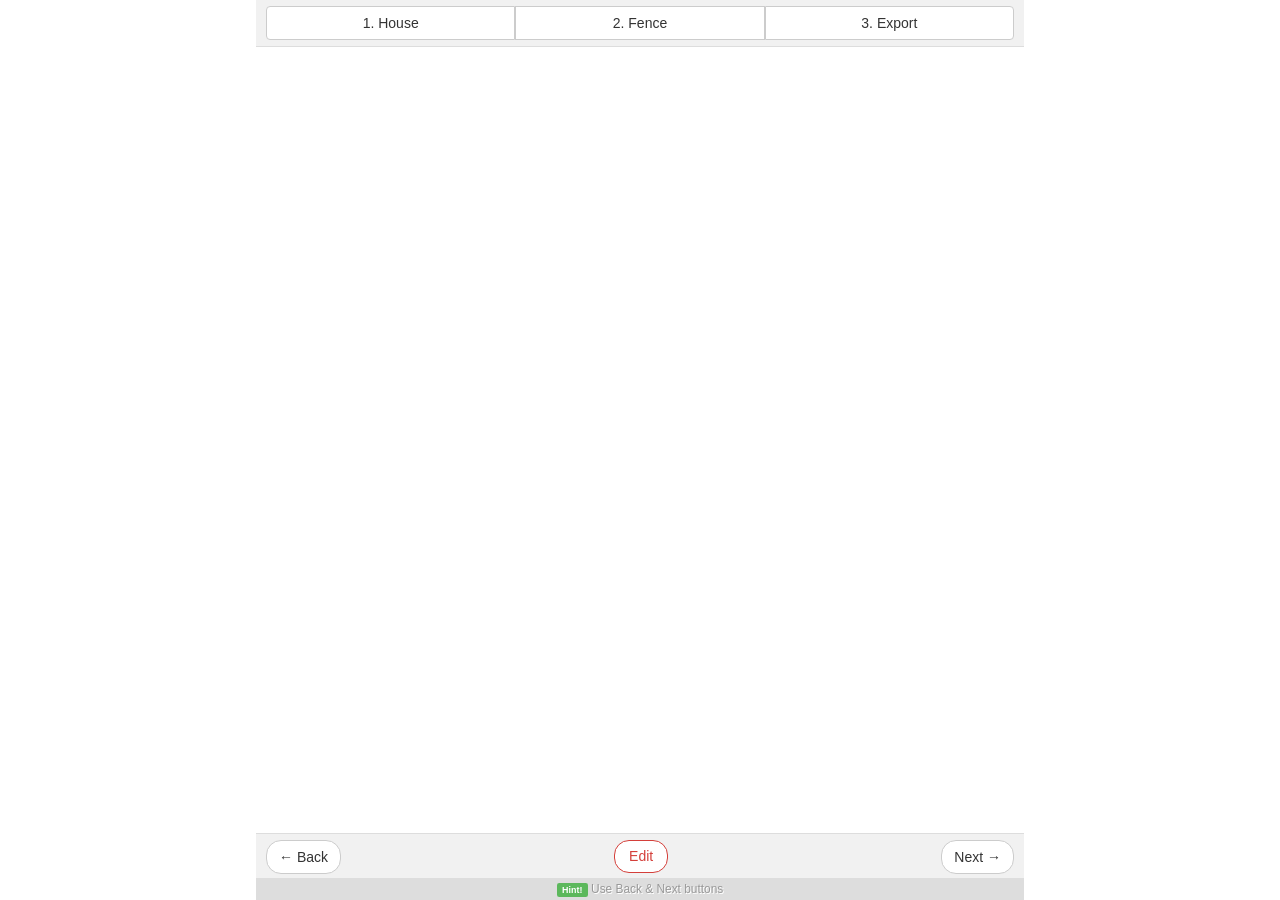
==== public/app.html @ 5531e4d1 "Screen lock on landscape mode" ====
<!DOCTYPE html>
<!--[if lt IE 7]>      <html class="no-js lt-ie9 lt-ie8 lt-ie7"> <![endif]-->
<!--[if IE 7]>         <html class="no-js lt-ie9 lt-ie8"> <![endif]-->
<!--[if IE 8]>         <html class="no-js lt-ie9"> <![endif]-->
<!--[if gt IE 8]><!--> <html class="no-js"> <!--<![endif]-->
<head>
	<meta charset="utf-8">
	<meta http-equiv="X-UA-Compatible" content="IE=edge,chrome=1">
	<title>Front Gate Vinyl App</title>

	<meta name="description" content="">
	<meta name="viewport" content="width=device-width, initial-scale=1.0, maximum-scale=1.0, user-scalable=no">

	<style type="text/css">
		.soft-hide {
			display: none;
		}
	</style>
	<link rel="stylesheet" href="css/bootstrap.min.css">
	<link rel="stylesheet" href="css/idangerous.swiper.css">
	<link rel="stylesheet" href="css/jquery.nouislider.css">
	<link rel="stylesheet" href="css/loading.css">
	<link rel="stylesheet" href="css/social.css">
	<link rel="stylesheet" href="css/social-codes.css">
	<link rel="stylesheet" href="css/main.css">

	<!--[if lt IE 9]>
	<script src="js/vendor/html5-3.6-respond-1.1.0.min.js"></script>
	<![endif]-->
</head>
<body>

<!--[if lt IE 7]>
<p class="browsehappy">You are using an <strong>outdated</strong> browser. Please <a href="http://browsehappy.com/">upgrade your browser</a> to improve your experience.</p>
<![endif]-->

<script>
	(function(i,s,o,g,r,a,m){i['GoogleAnalyticsObject']=r;i[r]=i[r]||function(){
		(i[r].q=i[r].q||[]).push(arguments)},i[r].l=1*new Date();a=s.createElement(o),
			m=s.getElementsByTagName(o)[0];a.async=1;a.src=g;m.parentNode.insertBefore(a,m)
	})(window,document,'script','//www.google-analytics.com/analytics.js','ga');

	ga('create', 'UA-51974282-1', 'doubleq.info');
	ga('send', 'pageview');
</script>

<section class="locker hidden">
	<div class="text-center top-margin"><img src="img/mobile-phone.png"></div>
	<div class="message">Locked</div>
</section>

<div class="container relative">
	<div class="stick stick-head" role="navigation">
		<div class="btn-group btn-group-justified">
			<div class="btn-group">
				<button type="button" class="btn btn-default nav-step1" data-step="1">1. House</button>
			</div>
			<div class="btn-group">
				<button type="button" class="btn btn-default nav-step2" data-step="2">2. Fence</button>
			</div>
			<div class="btn-group">
				<button type="button" class="btn btn-default nav-step3" data-step="3">3. Export</button>
			</div>
		</div>
	</div>

	<div class="row page page1 soft-hide">
		<div class="col-sm-12">
			<ul class="nav nav-tabs">
				<li class="active"><a href="#choose-houses" data-toggle="tab">Choose</a></li>
				<li>
					<a href="#upload-photo" data-toggle="tab">
						<i class="glyphicon glyphicon-camera"></i>
						Upload
					</a>
				</li>
			</ul>

			<div class="tab-content">
				<div class="tab-pane active" id="choose-houses">
					<div class="row">
						<div class="well-sm"></div>
					</div>
				</div>
				<div class="tab-pane" id="upload-photo">
					<div class="well-sm text-center">
						<p class="text-muted">Be sure to upload your house captured from the front only...</p>
						<button class="btn btn-lg btn-primary img-upload-button">
							<span class="upload-text">
								<i class="glyphicon glyphicon-cloud-upload"></i>
								Upload Photo
							</span>
							<span class="loading">
								<span class="loading-dot"></span>
								<span class="loading-dot"></span>
								<span class="loading-dot"></span>
								<span class="loading-dot"></span>
							</span>
						</button>
						<form class="hidden" action="api/upload.php" method="post" enctype="multipart/form-data">
							<input type="file" name="house-img-form" class="house-img-form">
						</form>
						<div class="well-sm upload-error-message text-danger"></div>
						<div class="upload-success-message text-success"></div>
					</div>
				</div>
			</div>
		</div>
	</div>

	<div class="row page page2 soft-hide">
		<div class="col-sm-12">
			<div class="house-container clearfix">
				<div class="fence-draggable">
					<img class="fence-covered">
				</div>
				<img class="img-base">
			</div>

			<div class="fence-categories fence-choice">
				<div class="swiper-container">
					<div class="swiper-wrapper"></div>
				</div>
			</div>

			<div class="fences fence-choice">
				<div class="swiper-container">
					<ul class="list-inline swiper-wrapper"></ul>
				</div>
			</div>

			<div class="fence-tools">
				<div class="cropper">
					<i class="icon icon-zoom-out controls pull-left"></i>
					<div class="fence-cropper-container">
						<div class="fence-cropper"></div>
					</div>
					<i class="icon icon-zoom-in controls pull-right"></i>
				</div>

				<div class="zoomer">
					<i class="icon icon-crop-right controls pull-right"></i>
					<div class="fence-zoomer-container">
						<div class="fence-zoomer"></div>
					</div>
					<i class="icon icon-crop-left controls pull-left"></i>
				</div>
			</div>
		</div>
	</div>

	<div class="row page page3 soft-hide">
		<div class="col-sm-12">
			<div class="clearfix">
				<img class="export-bg">
			</div>
		</div>

		<div class="social">
			<a href="#" class="btn btn-success btn-md btn-block submit-appointment"><i class="glyphicon glyphicon-envelope"></i> Submit an Appointment</a>
			<div class="or text-center text-muted"><span>or</span></div>
			<a href="#" download="vinyl-fence.jpeg" target="_blank" class="btn btn-success btn-md btn-block save-image"><i class="glyphicon glyphicon-cloud-download"></i> Save Image</a>
			<div class="row">
				<div class="col-xs-6">
					<a href="#" onclick="window.open('https://www.facebook.com/sharer.php?s=100&p%5Burl%5D=http%3A%2F%2Fvinyl.doubleq.info%2F&p%5Bimages%5D%5B0%5D=' + $('.export-bg').attr('src') + '&p%5Btitle%5D=frontgatevinyl.com%20application', 'sharer', 'toolbar=0,status=0,width=550,height=400');" class="fb-share-button btn btn-primary btn-md btn-block"><i class="icon-facebook-rect"></i> Share</a>
				</div>

				<div class="col-xs-6">
					<a href="http://twitter.com/share?text=frontgatevinyl.com+application" class="btn btn-primary btn-md btn-block social-twitter"><i class="icon-twitter-bird"></i> Tweet</a>
				</div>
			</div>
		</div>
	</div>

	<div class="row page page4 soft-hide">
		<div class="col-sm-12">
			<form action="api/submitAppointment.php" method="post" role="form">
				<p class="text-primary">Dzer yntrac nkary kkcvi ays formayin u submit klini mez. Karch jamanakva yntacqum dzez het kkapnven mer ashxatakicnery...</p>
				<div class="form-group">
					<label for="name">Name</label>
					<input type="text" class="form-control" id="name" placeholder="John Smith" required>
				</div>
				<div class="form-group">
					<label for="phone">Phone Number</label>
					<input type="tel" class="form-control" id="phone" placeholder="+374 93 591459" required>
				</div>
				<div class="form-group">
					<label for="email">Email</label>
					<input type="email" class="form-control" id="email" placeholder="john@smith.com" required>
				</div>
				<div class="form-group">
					<label for="remarks">Remarks <span class="text-muted">(optional)</span></label>
					<textarea class="form-control" id="remarks" placeholder="How we can help?"></textarea>
				</div>
				<button type="submit" class="btn btn-block btn-primary appointment-form-submit">Submit</button>
			</form>

			<div class="alert alert-success soft-hide">
				<h4><strong>Well done!</strong> Appointment Successfully Submited!</h4>
				<p>Karch jamanakva yntacqum dzez het kkapnven mer masnagetnery...</p>
			</div>

			<div class="alert alert-danger soft-hide">
				<h4><strong>Oh snap!</strong> You Got an Error!</h4>
				<p>Please try again later...</p>
			</div>
		</div>
	</div>

	<div class="stick stick-foot">
		<ul class="null pager">
			<li class="previous"><button class="btn btn-default pull-left">&larr; Back</button></li>
			<li>
				<a href="#" class="text-center fence-edit soft-hide">Edit</a>
			</li>
			<li class="next"><button class="btn btn-default pull-right">Next &rarr;</button></li>
		</ul>
	</div>

	<div class="stick hint text-center">
		<small class="text-muted">
			<span class="label label-success">Hint!</span> Use Back &amp; Next buttons
		</small>
	</div>
</div>

<div class="container">
	<div class="arrow-cat arrow-cat-left soft-hide"></div>
	<div class="arrow-cat arrow-cat-right soft-hide"></div>
</div>

<script src="//ajax.googleapis.com/ajax/libs/jquery/1.11.0/jquery.min.js"></script>
<script>window.jQuery || document.write('<script src="js/vendor/jquery-1.11.0.min.js"><\/script>')</script>
<script src="js/vendor/jquery.event.ue.js"></script>
<script src="js/vendor/jquery.udraggable.js"></script>
<script src="js/vendor/bootstrap.min.js"></script>
<script src="js/vendor/idangerous.swiper.min.js"></script>
<script src="js/vendor/jquery.imageloader.js"></script>
<script src="js/vendor/jquery.nouislider.min.js"></script>
<script src="js/vendor/jquery.form.js"></script>
<script src="js/class.js"></script>
<script src="js/main.js"></script>
</body>
</html>
---- public/css/loading.css ----
.loading {
	position: relative;
	padding: 7px 0 5px 0;
	display: block;

	-webkit-border-radius: 5px;
	-moz-border-radius: 5px;
	border-radius: 5px;
}

.loading-dot {
	float: left;
	width: 8px;
	height: 8px;
	margin: 0 4px;
	background: white;
	display: block;

	-webkit-border-radius: 50%;
	-moz-border-radius: 50%;
	border-radius: 50%;

	opacity: 0;

	-webkit-animation: loadingFade 1s infinite;
	-moz-animation: loadingFade 1s infinite;
	animation: loadingFade 1s infinite;
}

.loading-dot:nth-child(1) {
	-webkit-animation-delay: 0s;
	-moz-animation-delay: 0s;
	animation-delay: 0s;
}

.loading-dot:nth-child(2) {
	-webkit-animation-delay: 0.1s;
	-moz-animation-delay: 0.1s;
	animation-delay: 0.1s;
}

.loading-dot:nth-child(3) {
	-webkit-animation-delay: 0.2s;
	-moz-animation-delay: 0.2s;
	animation-delay: 0.2s;
}

.loading-dot:nth-child(4) {
	-webkit-animation-delay: 0.3s;
	-moz-animation-delay: 0.3s;
	animation-delay: 0.3s;
}

@-webkit-keyframes loadingFade {
	0% { opacity: 0; }
	50% { opacity: 0.8; }
	100% { opacity: 0; }
}

@-moz-keyframes loadingFade {
	0% { opacity: 0; }
	50% { opacity: 0.8; }
	100% { opacity: 0; }
}

@keyframes loadingFade {
	0% { opacity: 0; }
	50% { opacity: 0.8; }
	100% { opacity: 0; }
}
---- public/css/social.css ----
@font-face {
  font-family: 'social';
  src: url('../fonts/social.eot?72967958');
  src: url('../fonts/social.eot?72967958#iefix') format('embedded-opentype'),
       url('../fonts/social.woff?72967958') format('woff'),
       url('../fonts/social.ttf?72967958') format('truetype'),
       url('../fonts/social.svg?72967958#social') format('svg');
  font-weight: normal;
  font-style: normal;
}
/* Chrome hack: SVG is rendered more smooth in Windozze. 100% magic, uncomment if you need it. */
/* Note, that will break hinting! In other OS-es font will be not as sharp as it could be */
/*
@media screen and (-webkit-min-device-pixel-ratio:0) {
  @font-face {
    font-family: 'social';
    src: url('../font/social.svg?72967958#social') format('svg');
  }
}
*/

 [class^="icon-"]:before, [class*=" icon-"]:before {
  font-family: "social";
  font-style: normal;
  font-weight: normal;
  speak: none;

  display: inline-block;
  text-decoration: inherit;
  width: 1em;
  margin-right: .2em;
  text-align: center;
  /* opacity: .8; */

  /* For safety - reset parent styles, that can break glyph codes*/
  font-variant: normal;
  text-transform: none;

  /* fix buttons height, for twitter bootstrap */
  line-height: 1em;

  /* Animation center compensation - margins should be symmetric */
  /* remove if not needed */
  margin-left: .2em;

  /* you can be more comfortable with increased icons size */
  /* font-size: 120%; */

  /* Uncomment for 3D effect */
  /* text-shadow: 1px 1px 1px rgba(127, 127, 127, 0.3); */
}

.icon-facebook-rect:before { content: '\e800'; } /* '' */
.icon-twitter-bird:before { content: '\e801'; } /* '' */
---- public/css/social-codes.css ----
.icon-facebook-rect:before { content: '\e800'; } /* '' */
.icon-twitter-bird:before { content: '\e801'; } /* '' */
---- public/css/main.css ----
body {
	margin: 58px 0;
}
a, button {
	outline: 0 !important;
}
.container {
	padding-left: 0;
	padding-right: 0;
	max-width: 768px;
	position: relative;
	margin: 0 auto;
}
.locker {
	position: absolute;
	top: 0;
	left: 0;
	z-index: 1001;
	background-color: rgba(0,0,0,.9);
	text-align: center;
}
.locker .message {
	color: #ffc300;
	text-shadow: #000;
	padding-top: 25px;
}
.relative {
	position: relative;
}
.stick {
	position: fixed;
	padding: 6px 10px;
	background-color: #f1f1f1;
	left: 0;
	right: 0;
}
.stick-head {
	top: 0;
	border-bottom: 1px solid #ddd;
	margin-bottom: 6px;
	z-index: 999;
}
.hint {
	padding: 2px;
	bottom: 0;
	border-bottom: 1px solid #ddd;
	margin-bottom: 6px;
	z-index: 999;
	background-color: #ddd;
	text-shadow: 1px 1px 0 #fff;
}
.hint .label {
	text-shadow: none;
}
.stick-foot {
	bottom: 20px;
	border-top: 1px solid #ddd;
	margin-top: 6px;
	z-index: 999;
}
.null {
	margin: 0;
	padding: 0;
}
.thumbnail.active {
	background-color: #DAE9F5;
	border-radius: 50%;
}
.thumbnail.active img {
	border-radius: 50%;
}
.thumbnail img {
	-webkit-transition: all 0.25s;
	-moz-transition: all 0.25s;
	-o-transition: all 0.25s;
	transition: all 0.25s;
}
.pager button {
	border-radius: 15px;
}
.pager li>a, .pager li>span {
	padding: 7px 14px;
}
.page4 {
	margin-top: -40px !important;
}

.house-container {
	position: relative;
	min-height: 0;
	overflow: hidden;
}
.img-base {
	position: absolute;
	top: 0;
	left: 0;
	width: 100%;
	z-index: 6;
}
.fence-draggable {
	position: absolute;
	display: inline-block;
	z-index: 7;
	width: 50px;
	height: 30px;
}
.fence-draggable img {
	width: 100%;
	height: 100%;
}

.fence-categories,
.fence-tools {
	position: fixed;
	bottom: 118px;
	z-index: 8;
	border-top: 1px solid #ddd;
	width: 100%;
	background-color: #fff;
}
.fence-categories {
	left: 0;
}
.fence-categories .swiper-slide {
	padding: 7px 2px;
	text-align: center;
}
.fence-categories .swiper-container,
.fence-categories .swiper-slide {
	width: 120px;
	height: 32px;
}
.fence-categories a {
	padding: 5px;
}
.fence-categories a.active {
	font-weight: bold;
}
.fence-categories a:hover {
	text-decoration: none;
}
.fence-tools {
	padding: 10px;
	left: 0;
}
.cropper,
.zoomer {
	position: relative;
}
.fence-tools .cropper {
	margin-bottom: 35px;
}
.fence-zoomer-container,
.fence-cropper-container {
	max-width: 500px;
	margin: 0 auto;
	padding: 0 50px;
}
.fence-tools .controls {
	position: absolute;
	margin: 5px 10px;
	font-size: 200%;
	color: #ccc;
}
.fence-tools .controls:first-child {
	left: 2px;
}
.fence-tools .controls:last-child {
	right: 2px;
}
.fence-edit {
	background-color: #fff;
	border-color: #d43f3a !important;
	color: #d43f3a;
}
.fence-edit {
	background-color: #fff;
	border-color: #d43f3a !important;
	color: #d43f3a !important;
}

.fences,
.fence-tools {
	position: fixed;
	bottom: 67px;
	z-index: 9;
	left: 0;
	border-top: 1px solid #ddd;
	width: 100%;
	background-color: #fff;
}
.fences .swiper-container,
.fences .swiper-slide {
	width: 120px;
	height: 50px;
}
.fences img {
	margin: 5px;
}
.fences .swiper-slide {
	background-color: #dfe0e7;
	text-align: center;
}
.fences .swiper-slide:hover {
	cursor: pointer;
}
.fences .swiper-slide.active {
	background-color: #B4B5BB;
	box-shadow: inset 0 0 0 2px rgba(51, 159, 255, 0.20);
}
.or {
	position: relative;
	margin: 5px 0;
}
.or span {
	padding: 0 5px;
	background-color: #fff;
	text-transform: uppercase;
	font-weight: bold;
}
.or:after {
	content: "";
	height: 1px;
	width: 100%;
	display: block;
	position: absolute;
	margin-top: -10px;
	background-color: #ccc;
	z-index: -1;
}
.social {
	position: fixed;
	bottom: 0;
	padding: 10px 15px;
	background: #fff;
	width: 100%;
}
.export-bg {
	width: 100%;
}
.top-margin {
	margin-top: 35px;
}

.stick,
.page,
.social,
.fence-tools {
	max-width: 768px;
	margin: 0 auto;
}
.fence-tools {
	padding: 18px 0;
}

.save-image {
	margin-bottom: 15px;
}


.arrow-cat {
	position: fixed;
	bottom: 118px;
	width: 42px;
	height: 30px;
	z-index: 1000;
	cursor: pointer;
}
.arrow-cat:hover {
	-webkit-filter: sepia(100%);
}
.arrow-cat-left {
	left: 0;
	background: url(../img/arrows-cat.png) top left no-repeat;
}
.arrow-cat-right {
	right: 0;
	background: url(../img/arrows-cat.png) top right no-repeat;
}

.icon {
	width: 16px;
	height: 16px;
	opacity: .3;
}
.icon-zoom-out {
	background: url(../img/arrows-tools.png) top left no-repeat;
}
.icon-zoom-in {
	background: url(../img/arrows-tools.png) top right no-repeat;
}
.icon-crop-left {
	background: url(../img/arrows-tools.png) bottom left no-repeat;
}
.icon-crop-right {
	background: url(../img/arrows-tools.png) bottom right no-repeat;
}
.controls {
	top: -10px;
}
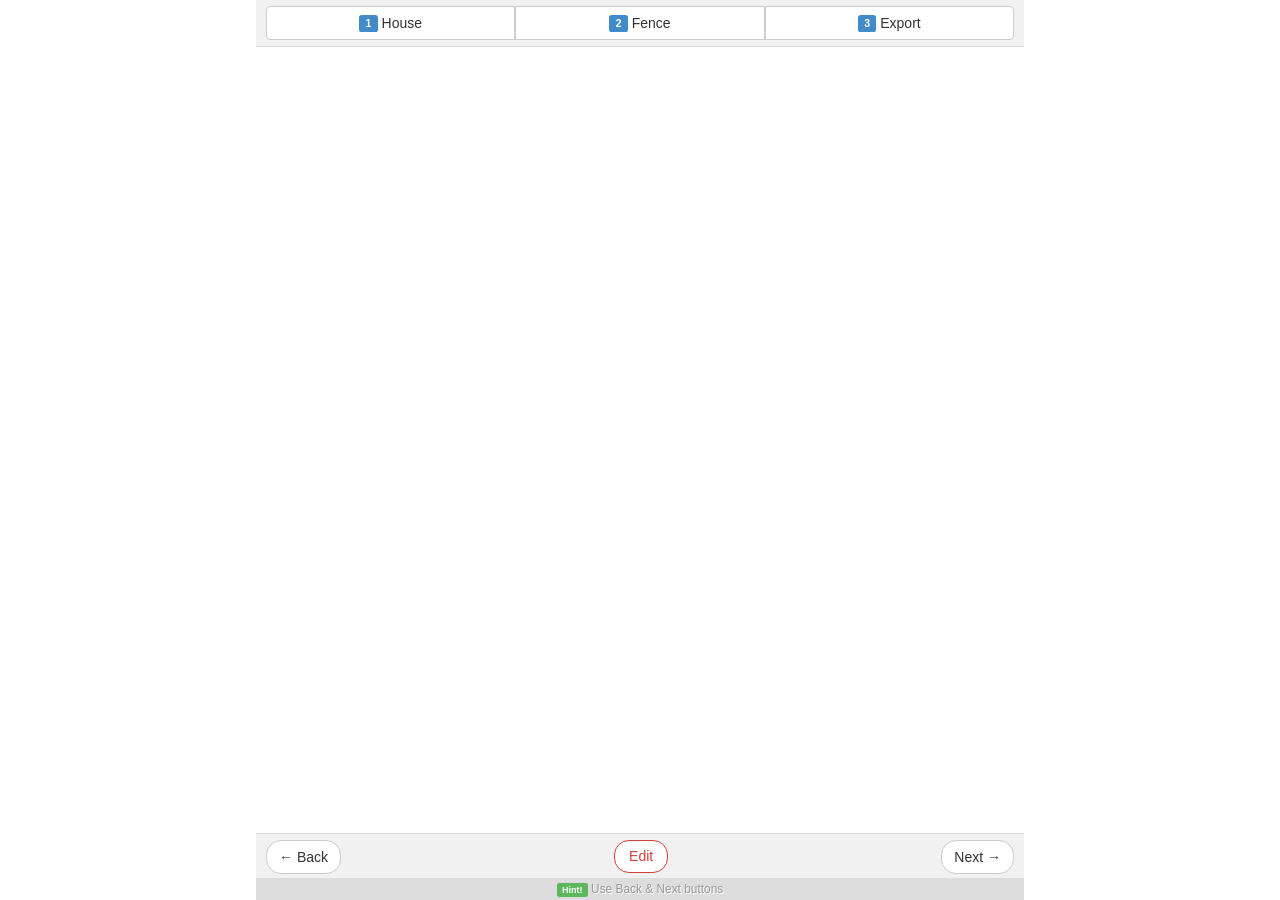
==== commit 68d160dc: "Category arrows has been disabled in some cases. Top navigation steps are emphasized." ====
--- a/public/app.html
+++ b/public/app.html
@@ -53,13 +53,13 @@
 	<div class="stick stick-head" role="navigation">
 		<div class="btn-group btn-group-justified">
 			<div class="btn-group">
-				<button type="button" class="btn btn-default nav-step1" data-step="1">1. House</button>
+				<button type="button" class="btn btn-default nav-step1" data-step="1"><span class="label label-primary">1</span> House</button>
 			</div>
 			<div class="btn-group">
-				<button type="button" class="btn btn-default nav-step2" data-step="2">2. Fence</button>
+				<button type="button" class="btn btn-default nav-step2" data-step="2"><span class="label label-primary">2</span> Fence</button>
 			</div>
 			<div class="btn-group">
-				<button type="button" class="btn btn-default nav-step3" data-step="3">3. Export</button>
+				<button type="button" class="btn btn-default nav-step3" data-step="3"><span class="label label-primary">3</span> Export</button>
 			</div>
 		</div>
 	</div>
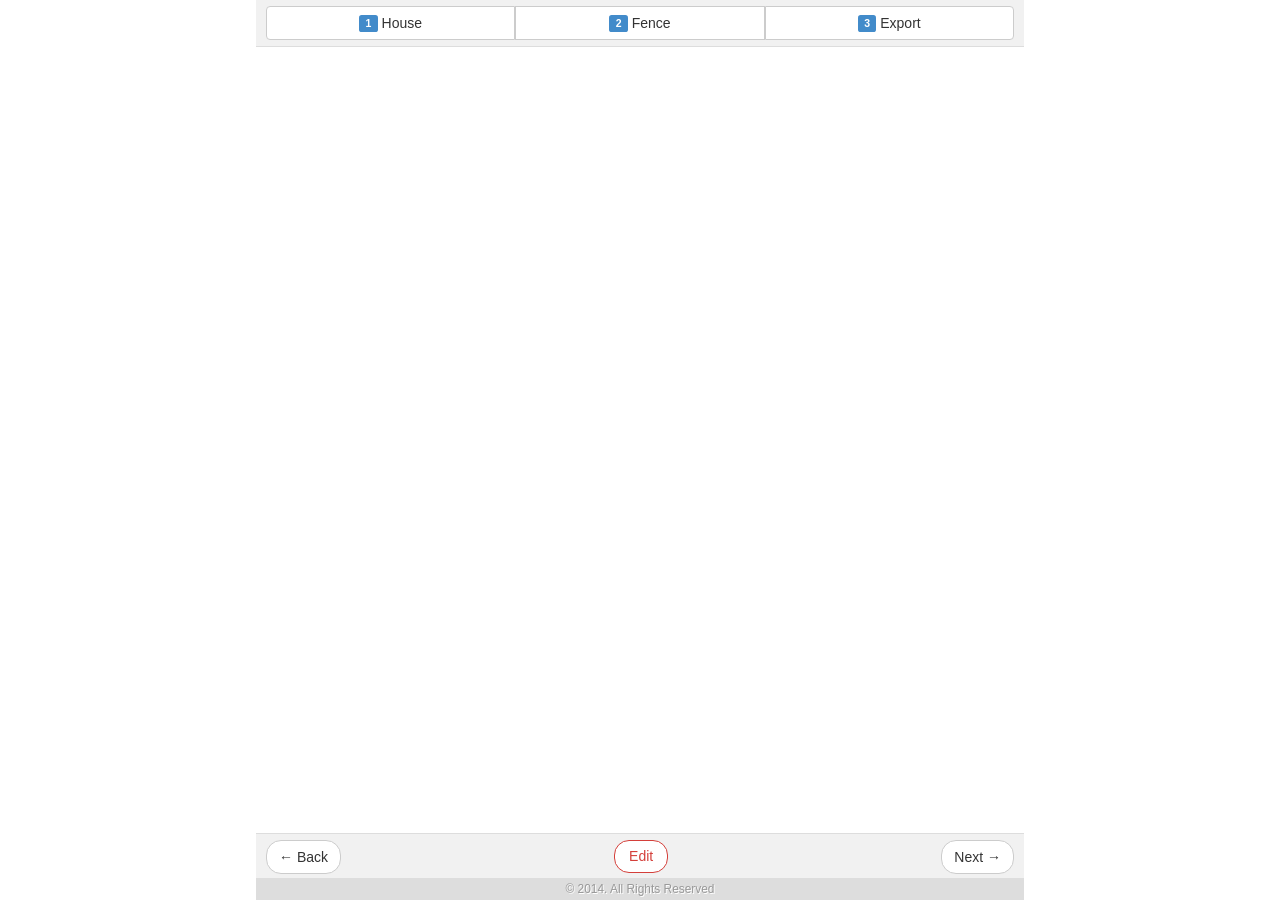
==== commit 0dc9dd4f: "Orientation bag fixed. Zoom disabled. Social buttons fixed." ====
--- a/public/app.html
+++ b/public/app.html
@@ -6,10 +6,15 @@
 <head>
 	<meta charset="utf-8">
 	<meta http-equiv="X-UA-Compatible" content="IE=edge,chrome=1">
-	<title>Front Gate Vinyl App</title>
+	<title>Vinyl Fencing App</title>
 
 	<meta name="description" content="">
 	<meta name="viewport" content="width=device-width, initial-scale=1.0, maximum-scale=1.0, user-scalable=no">
+
+	<meta property="og:url" content="http://www.myfavnews.com/2013/1/1/workday-price-range?user_id=1234">
+	<meta property="og:title" content="Vinyl Fencing App">
+	<meta property="og:description" content="Try on and choose the perfect fence for your house.">
+	<meta property="og:image" content="http://frontgatevinyl.com/img/logo.png">
 
 	<style type="text/css">
 		.soft-hide {
@@ -40,7 +45,7 @@
 			m=s.getElementsByTagName(o)[0];a.async=1;a.src=g;m.parentNode.insertBefore(a,m)
 	})(window,document,'script','//www.google-analytics.com/analytics.js','ga');
 
-	ga('create', 'UA-51974282-1', 'doubleq.info');
+	ga('create', 'UA-51974282-1', 'app.frontgatevinyl.com');
 	ga('send', 'pageview');
 </script>
 
@@ -84,7 +89,7 @@
 				</div>
 				<div class="tab-pane" id="upload-photo">
 					<div class="well-sm text-center">
-						<p class="text-muted">Be sure to upload your house captured from the front only...</p>
+						<p class="text-muted">Make sure to capture your house facade straight from the front.</p>
 						<button class="btn btn-lg btn-primary img-upload-button">
 							<span class="upload-text">
 								<i class="glyphicon glyphicon-cloud-upload"></i>
@@ -162,11 +167,11 @@
 			<a href="#" download="vinyl-fence.jpeg" target="_blank" class="btn btn-success btn-md btn-block save-image"><i class="glyphicon glyphicon-cloud-download"></i> Save Image</a>
 			<div class="row">
 				<div class="col-xs-6">
-					<a href="#" onclick="window.open('https://www.facebook.com/sharer.php?s=100&p%5Burl%5D=http%3A%2F%2Fvinyl.doubleq.info%2F&p%5Bimages%5D%5B0%5D=' + $('.export-bg').attr('src') + '&p%5Btitle%5D=frontgatevinyl.com%20application', 'sharer', 'toolbar=0,status=0,width=550,height=400');" class="fb-share-button btn btn-primary btn-md btn-block"><i class="icon-facebook-rect"></i> Share</a>
+					<a href="#" onclick="window.open('https://www.facebook.com/sharer.php?s=100&p%5Burl%5D=app.frontgatevinyl.com&p%5Bimages%5D%5B0%5D=' + $('.export-bg').attr('src') + '&p%5Btitle%5D=Vinyl%20Fencing%20App&p%5Bsummary%5D=Try%20on%20and%20choose%20the%20perfect%20fence%20for%20your%20house.', 'sharer', 'toolbar=0,status=0,width=550,height=400');" class="fb-share-button btn btn-primary btn-md btn-block"><i class="icon-facebook-rect"></i> Share</a>
 				</div>
 
 				<div class="col-xs-6">
-					<a href="http://twitter.com/share?text=frontgatevinyl.com+application" class="btn btn-primary btn-md btn-block social-twitter"><i class="icon-twitter-bird"></i> Tweet</a>
+					<a href="http://twitter.com/share?url=app.frontgatevinyl.com&text=app.frontgatevinyl.com+Vinyl+Fencing+App" class="btn btn-primary btn-md btn-block social-twitter"><i class="icon-twitter-bird"></i> Tweet</a>
 				</div>
 			</div>
 		</div>
@@ -174,25 +179,26 @@
 
 	<div class="row page page4 soft-hide">
 		<div class="col-sm-12">
-			<form action="api/submitAppointment.php" method="post" role="form">
-				<p class="text-primary">Dzer yntrac nkary kkcvi ays formayin u submit klini mez. Karch jamanakva yntacqum dzez het kkapnven mer ashxatakicnery...</p>
+			<form action="api/submitAppointment.php" method="post" role="form" id="appointment-form">
+				<h3 class="text-primary null">Submit an Appointment</h3>
+				<hr>
 				<div class="form-group">
 					<label for="name">Name</label>
 					<input type="text" class="form-control" id="name" placeholder="John Smith" required>
 				</div>
 				<div class="form-group">
 					<label for="phone">Phone Number</label>
-					<input type="tel" class="form-control" id="phone" placeholder="+374 93 591459" required>
+					<input type="tel" class="form-control" id="phone" placeholder="+1 (818) 123-4567" required>
 				</div>
 				<div class="form-group">
 					<label for="email">Email</label>
-					<input type="email" class="form-control" id="email" placeholder="john@smith.com" required>
+					<input type="email" class="form-control" id="email" placeholder="john.smith@example.com" required>
 				</div>
 				<div class="form-group">
 					<label for="remarks">Remarks <span class="text-muted">(optional)</span></label>
 					<textarea class="form-control" id="remarks" placeholder="How we can help?"></textarea>
 				</div>
-				<button type="submit" class="btn btn-block btn-primary appointment-form-submit">Submit</button>
+				<a class="btn btn-block btn-primary appointment-form-submit" data-loading-text="Processing...">Submit</a>
 			</form>
 
 			<div class="alert alert-success soft-hide">
@@ -219,7 +225,7 @@
 
 	<div class="stick hint text-center">
 		<small class="text-muted">
-			<span class="label label-success">Hint!</span> Use Back &amp; Next buttons
+			&copy; 2014. All Rights Reserved
 		</small>
 	</div>
 </div>
--- a/public/css/main.css
+++ b/public/css/main.css
@@ -198,15 +198,15 @@
 	margin: 5px;
 }
 .fences .swiper-slide {
-	background-color: #dfe0e7;
+	background-color: #B4B5BB;
 	text-align: center;
 }
 .fences .swiper-slide:hover {
 	cursor: pointer;
 }
 .fences .swiper-slide.active {
-	background-color: #B4B5BB;
-	box-shadow: inset 0 0 0 2px rgba(51, 159, 255, 0.20);
+	background-color: #a8a9af;
+	box-shadow: inset 0 0 0 2px rgba(0, 0, 0, 0.20);
 }
 .or {
 	position: relative;
@@ -298,3 +298,4 @@
 .controls {
 	top: -10px;
 }
+
